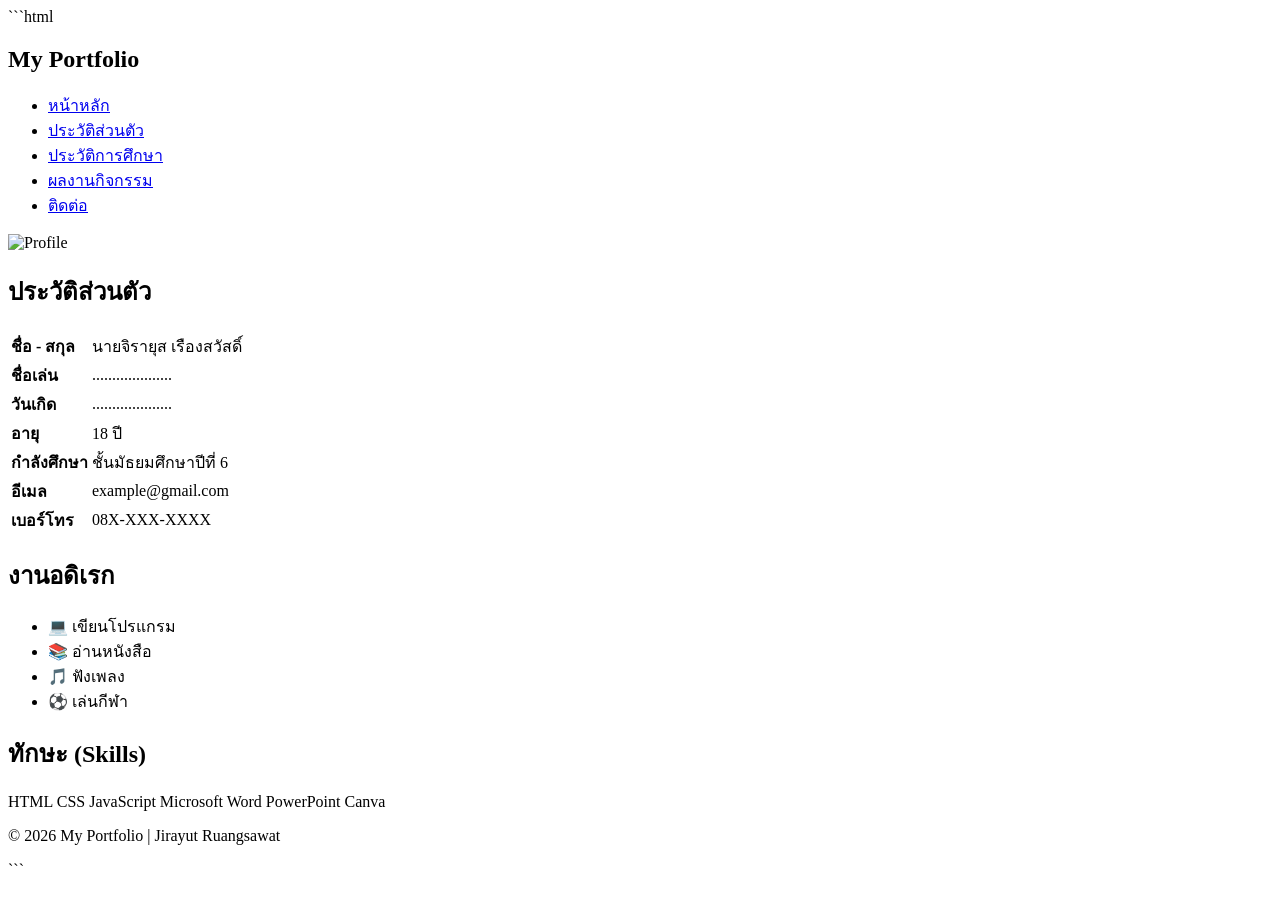
==== about.html @ 8e16a0e5 "Create about.html" ====
```html
<!DOCTYPE html>
<html lang="th">
<head>
    <meta charset="UTF-8">
    <meta name="viewport" content="width=device-width, initial-scale=1.0">
    <title>ประวัติส่วนตัว</title>

    <link rel="stylesheet" href="css/style.css">

    <link href="https://fonts.googleapis.com/css2?family=Kanit:wght@300;400;500;700&display=swap" rel="stylesheet">
</head>
<body>

<header>
    <div class="container">
        <h2 class="logo">My Portfolio</h2>

        <nav>
            <ul>
                <li><a href="index.html">หน้าหลัก</a></li>
                <li><a href="about.html" class="active">ประวัติส่วนตัว</a></li>
                <li><a href="education.html">ประวัติการศึกษา</a></li>
                <li><a href="activities.html">ผลงานกิจกรรม</a></li>
                <li><a href="contact.html">ติดต่อ</a></li>
            </ul>
        </nav>
    </div>
</header>

<section class="about">

    <div class="about-container">

        <div class="about-image">
            <img src="images/profile.jpg" alt="Profile">
        </div>

        <div class="about-content">

            <h1>ประวัติส่วนตัว</h1>

            <table>

                <tr>
                    <td><strong>ชื่อ - สกุล</strong></td>
                    <td>นายจิรายุส เรืองสวัสดิ์</td>
                </tr>

                <tr>
                    <td><strong>ชื่อเล่น</strong></td>
                    <td>....................</td>
                </tr>

                <tr>
                    <td><strong>วันเกิด</strong></td>
                    <td>....................</td>
                </tr>

                <tr>
                    <td><strong>อายุ</strong></td>
                    <td>18 ปี</td>
                </tr>

                <tr>
                    <td><strong>กำลังศึกษา</strong></td>
                    <td>ชั้นมัธยมศึกษาปีที่ 6</td>
                </tr>

                <tr>
                    <td><strong>อีเมล</strong></td>
                    <td>example@gmail.com</td>
                </tr>

                <tr>
                    <td><strong>เบอร์โทร</strong></td>
                    <td>08X-XXX-XXXX</td>
                </tr>

            </table>

            <h2>งานอดิเรก</h2>

            <ul>
                <li>💻 เขียนโปรแกรม</li>
                <li>📚 อ่านหนังสือ</li>
                <li>🎵 ฟังเพลง</li>
                <li>⚽ เล่นกีฬา</li>
            </ul>

            <h2>ทักษะ (Skills)</h2>

            <div class="skills">

                <span>HTML</span>
                <span>CSS</span>
                <span>JavaScript</span>
                <span>Microsoft Word</span>
                <span>PowerPoint</span>
                <span>Canva</span>

            </div>

        </div>

    </div>

</section>

<footer>

    <p>
        © 2026 My Portfolio | Jirayut Ruangsawat
    </p>

</footer>

</body>
</html>
```
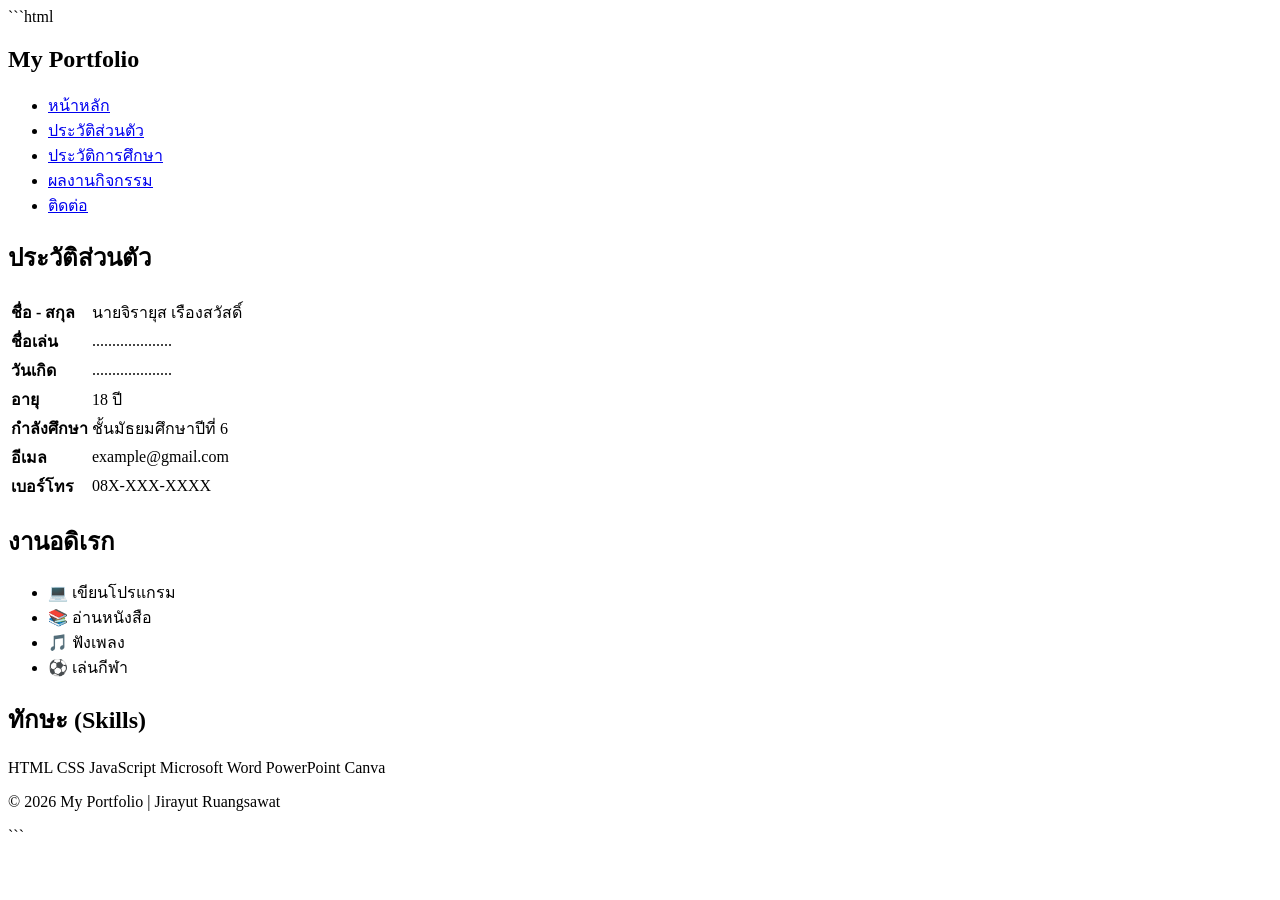
==== commit b93dc03f: "Update about.html" ====
--- a/about.html
+++ b/about.html
@@ -33,7 +33,7 @@
     <div class="about-container">
 
         <div class="about-image">
-            <img src="images/profile.jpg" alt="Profile">
+          
         </div>
 
         <div class="about-content">
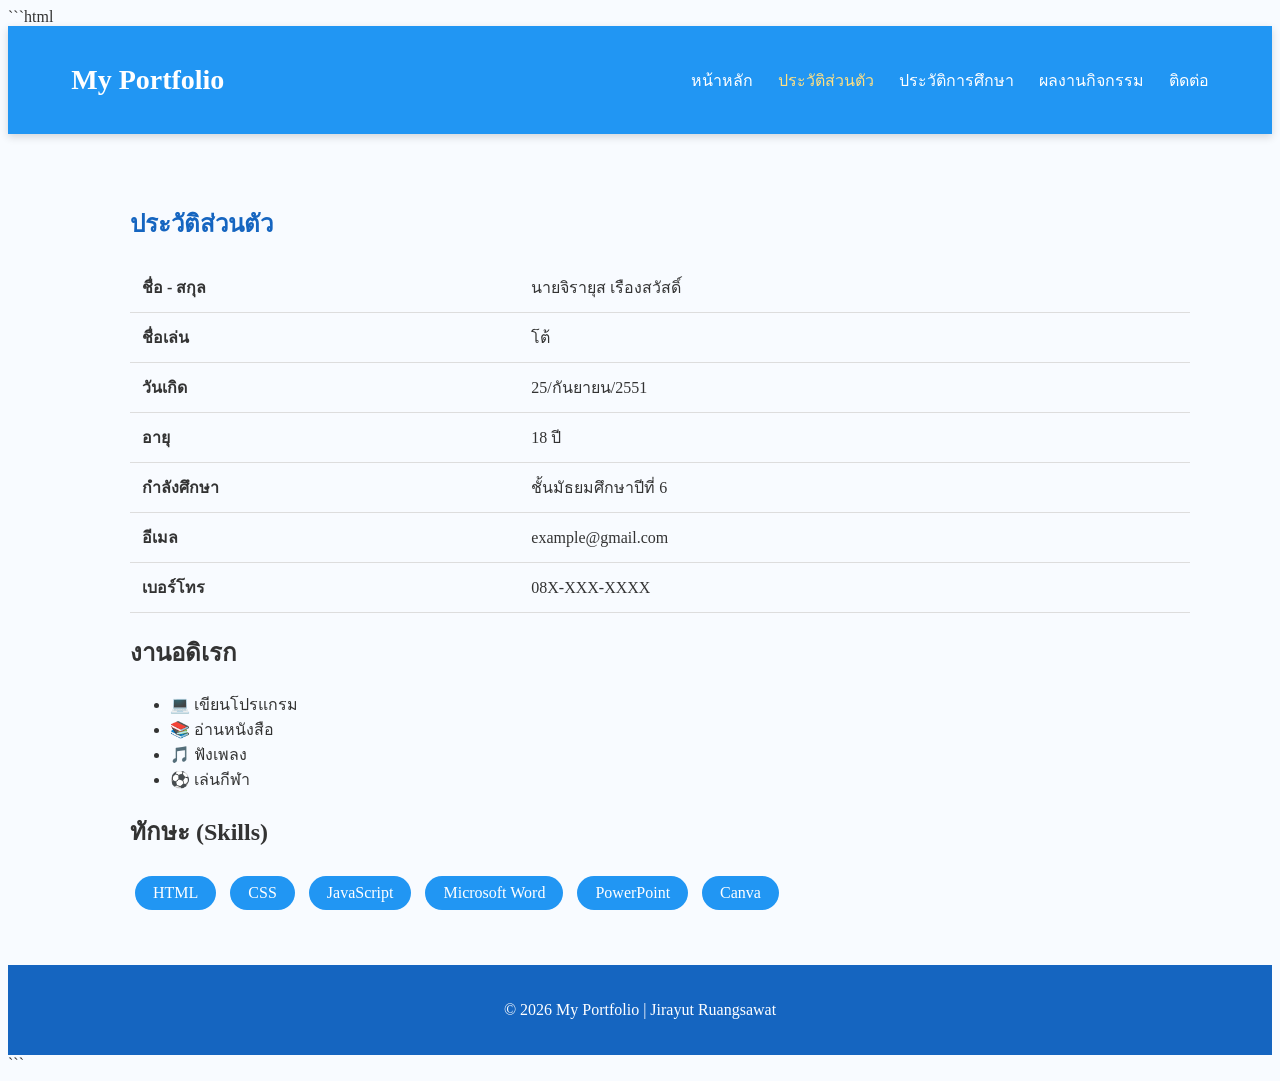
==== commit 28ebec9b: "Update about.html" ====
--- a/about.html
+++ b/about.html
@@ -49,12 +49,12 @@
 
                 <tr>
                     <td><strong>ชื่อเล่น</strong></td>
-                    <td>....................</td>
+                    <td>โต้</td>
                 </tr>
 
                 <tr>
                     <td><strong>วันเกิด</strong></td>
-                    <td>....................</td>
+                    <td>25/กันยายน/2551</td>
                 </tr>
 
                 <tr>
--- a/css/style.css
+++ b/css/style.css
@@ -0,0 +1,321 @@
+```css
+/* =========================
+   RESET
+========================= */
+*{
+    margin:0;
+    padding:0;
+    box-sizing:border-box;
+    font-family:'Kanit',sans-serif;
+}
+
+body{
+    background:#F8FBFF;
+    color:#333;
+}
+
+/* =========================
+   HEADER
+========================= */
+header{
+    background:#2196F3;
+    color:white;
+    padding:15px 0;
+    box-shadow:0 3px 8px rgba(0,0,0,.15);
+    position:sticky;
+    top:0;
+}
+
+.container{
+    width:90%;
+    max-width:1200px;
+    margin:auto;
+    display:flex;
+    justify-content:space-between;
+    align-items:center;
+}
+
+.logo{
+    font-size:28px;
+    font-weight:bold;
+}
+
+nav ul{
+    display:flex;
+    list-style:none;
+}
+
+nav ul li{
+    margin-left:25px;
+}
+
+nav ul li a{
+    color:white;
+    text-decoration:none;
+    transition:.3s;
+}
+
+nav ul li a:hover,
+.active{
+    color:#FFE082;
+}
+
+/* =========================
+   HERO
+========================= */
+.hero{
+    text-align:center;
+    padding:80px 20px;
+}
+
+.hero img{
+    width:180px;
+    height:180px;
+    border-radius:50%;
+    border:6px solid #2196F3;
+    object-fit:cover;
+    margin-bottom:20px;
+}
+
+.hero h1{
+    color:#1565C0;
+    font-size:42px;
+}
+
+.hero h3{
+    color:#555;
+    margin:10px 0;
+}
+
+.hero p{
+    max-width:700px;
+    margin:20px auto;
+}
+
+/* =========================
+   BUTTON
+========================= */
+.btn{
+    display:inline-block;
+    margin-top:20px;
+    padding:12px 30px;
+    background:#2196F3;
+    color:white;
+    text-decoration:none;
+    border-radius:30px;
+    transition:.3s;
+}
+
+.btn:hover{
+    background:#1565C0;
+}
+
+/* =========================
+   CARD
+========================= */
+.card,
+.activity-card,
+.contact-item{
+    background:white;
+    border-radius:15px;
+    box-shadow:0 5px 15px rgba(0,0,0,.1);
+    transition:.3s;
+}
+
+.card:hover,
+.activity-card:hover,
+.contact-item:hover{
+    transform:translateY(-8px);
+}
+
+.cards,
+.highlight,
+.activity-container,
+.contact-box{
+    width:90%;
+    max-width:1200px;
+    margin:40px auto;
+    display:grid;
+    grid-template-columns:repeat(auto-fit,minmax(260px,1fr));
+    gap:25px;
+}
+
+.card{
+    padding:25px;
+    text-align:center;
+}
+
+.card h2,
+.card h3{
+    color:#1565C0;
+    margin-bottom:10px;
+}
+
+/* =========================
+   ABOUT
+========================= */
+.about{
+    width:90%;
+    max-width:1100px;
+    margin:50px auto;
+}
+
+.about-container{
+    display:flex;
+    gap:40px;
+    align-items:center;
+    flex-wrap:wrap;
+}
+
+.about-image img{
+    width:280px;
+    border-radius:20px;
+    border:5px solid #90CAF9;
+}
+
+.about-content{
+    flex:1;
+}
+
+.about-content h1{
+    color:#1565C0;
+    margin-bottom:20px;
+}
+
+table{
+    width:100%;
+    border-collapse:collapse;
+}
+
+table td{
+    padding:12px;
+    border-bottom:1px solid #ddd;
+}
+
+.skills{
+    margin-top:20px;
+}
+
+.skills span{
+    display:inline-block;
+    background:#2196F3;
+    color:white;
+    padding:8px 18px;
+    border-radius:20px;
+    margin:5px;
+}
+
+/* =========================
+   EDUCATION
+========================= */
+.education{
+    width:90%;
+    max-width:1000px;
+    margin:50px auto;
+}
+
+.education h1{
+    text-align:center;
+    color:#1565C0;
+    margin-bottom:40px;
+}
+
+.timeline-item{
+    display:flex;
+    background:white;
+    margin-bottom:20px;
+    border-radius:15px;
+    padding:20px;
+    box-shadow:0 4px 10px rgba(0,0,0,.08);
+}
+
+.timeline-item img{
+    width:90px;
+    margin-right:20px;
+}
+
+/* =========================
+   ACTIVITIES
+========================= */
+.activities{
+    text-align:center;
+    padding:50px 20px;
+}
+
+.activity-card img{
+    width:100%;
+    height:220px;
+    object-fit:cover;
+}
+
+.activity-content{
+    padding:20px;
+}
+
+.activity-content h2{
+    color:#1565C0;
+}
+
+/* =========================
+   CONTACT
+========================= */
+.contact{
+    text-align:center;
+    padding:60px 20px;
+}
+
+.contact-item{
+    padding:25px;
+}
+
+.contact-item i{
+    font-size:42px;
+    color:#2196F3;
+    margin-bottom:15px;
+}
+
+/* =========================
+   FOOTER
+========================= */
+footer{
+    background:#1565C0;
+    color:white;
+    text-align:center;
+    padding:20px;
+    margin-top:40px;
+}
+
+/* =========================
+   RESPONSIVE
+========================= */
+@media(max-width:768px){
+
+.container{
+    flex-direction:column;
+}
+
+nav ul{
+    flex-direction:column;
+    margin-top:15px;
+}
+
+nav ul li{
+    margin:10px 0;
+}
+
+.about-container,
+.timeline-item{
+    flex-direction:column;
+    text-align:center;
+}
+
+.timeline-item img{
+    margin:0 0 15px;
+}
+
+.hero h1{
+    font-size:32px;
+}
+
+}
+```
